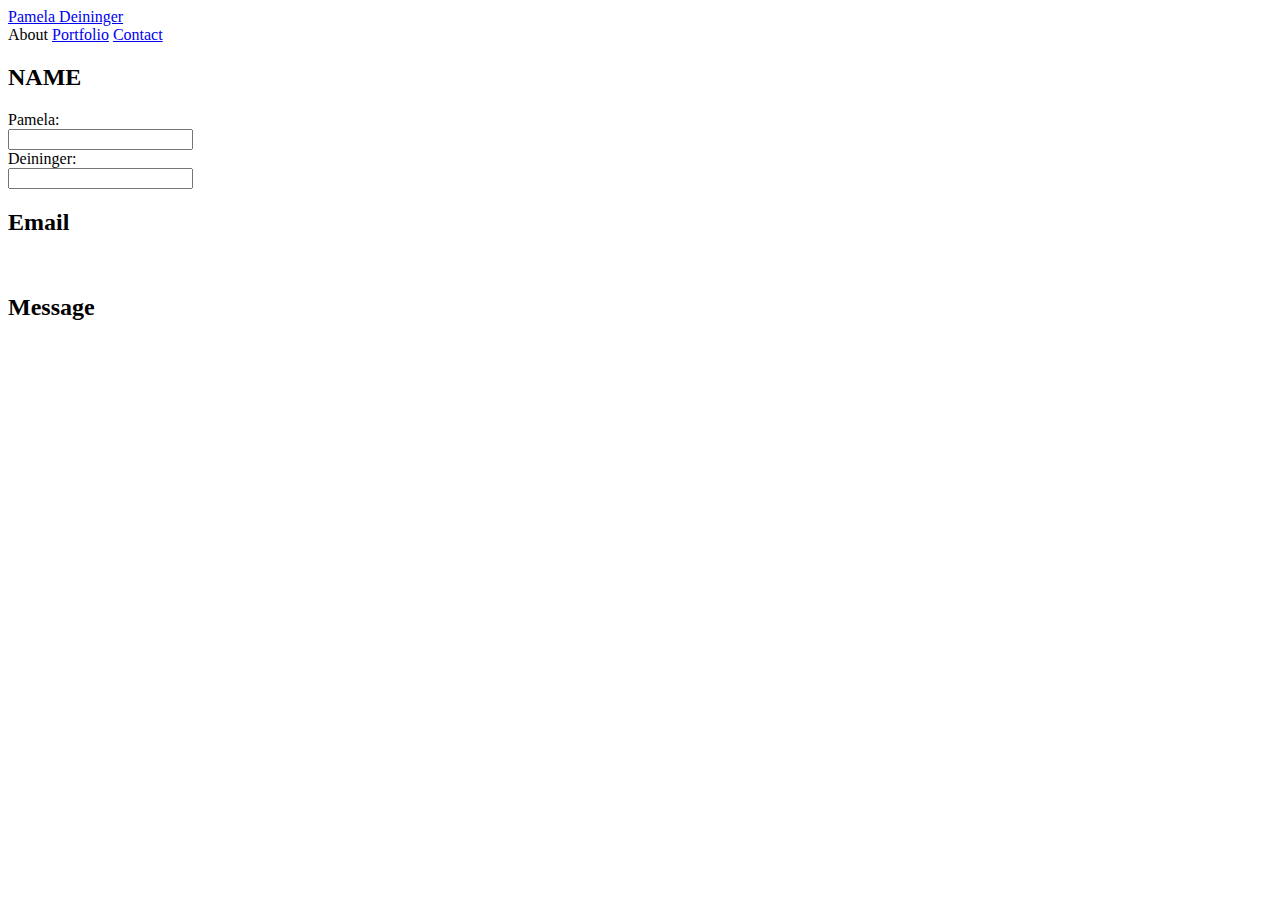
==== contact.html @ 2ecd77f3 "added materials" ====
<!DOCTYPE html>
<html lang="en">
<head>
    <meta charset="UTF-8">
    <meta name="viewport" content="width=device-width, initial-scale=1.0">
    <meta http-equiv="X-UA-Compatible" content="ie=edge">
    <title>Contact Pamela Deininger</title>
</head>
<body>
        <header id="headline">
                <div class="container">
                    <a href="contact.html" id= >Pamela Deininger</a>
                    <nav>
                        <a href="index.html"></a>About</a>
                        <a href="portfolio.html">Portfolio</a>
                        <a href="contact.html">Contact</a>
                    </nav>
                </div>
              </header>
              
              <form>
                <h2>NAME</h2>  
                Pamela:<br>
                    <input type="text" name="firstname"><br>
                Deininger:<br>
                    <input type="text" name="lastname">
                <h2>Email</h2>
                <br>
                <h2>Message</h2>
                <br>
                  </form>
</body>
</html>
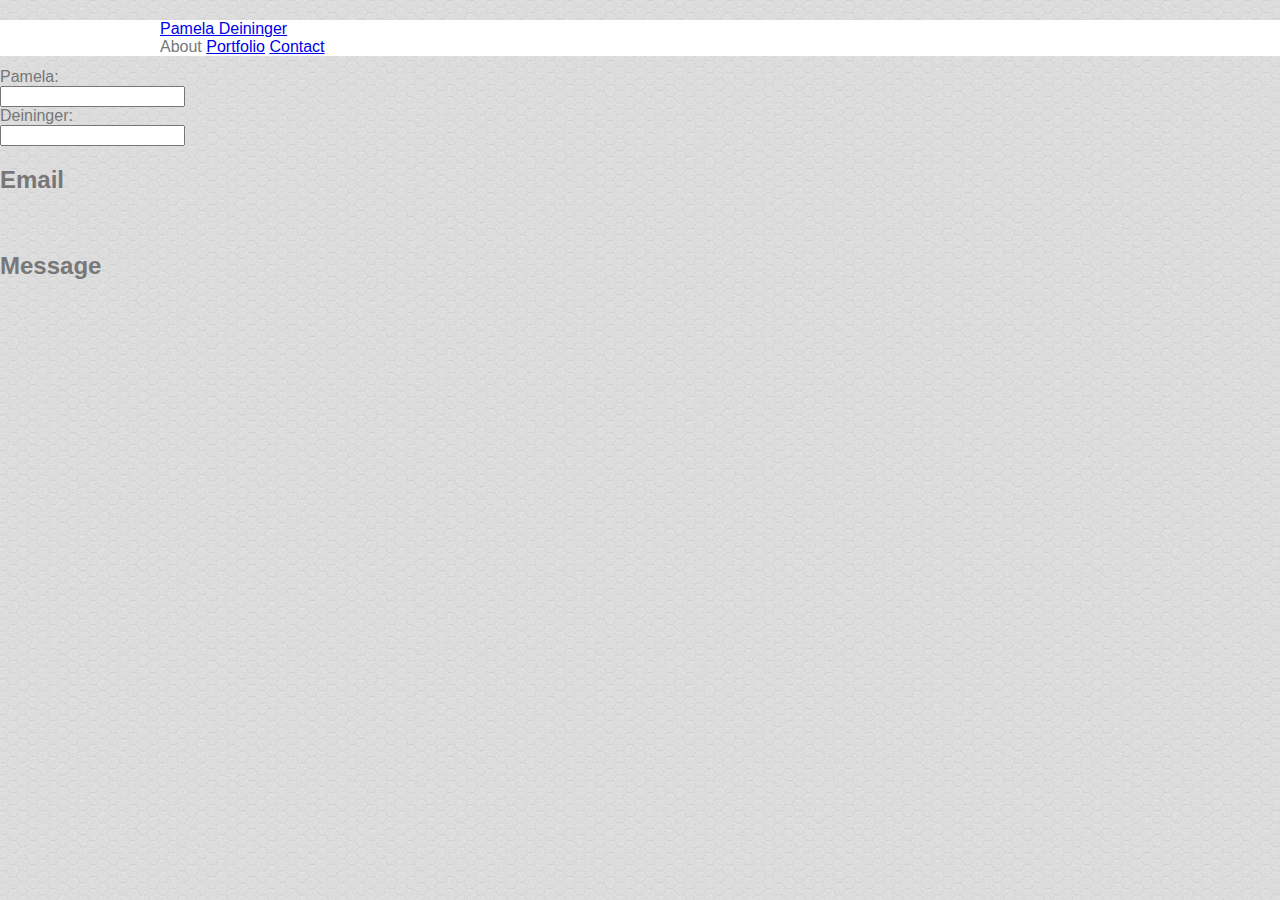
==== commit e0115195: "with css" ====
--- a/contact.html
+++ b/contact.html
@@ -4,6 +4,7 @@
     <meta charset="UTF-8">
     <meta name="viewport" content="width=device-width, initial-scale=1.0">
     <meta http-equiv="X-UA-Compatible" content="ie=edge">
+    <link rel="stylesheet" href="Assets/css/style.css">
     <title>Contact Pamela Deininger</title>
 </head>
 <body>
--- a/Assets/css/style.css
+++ b/Assets/css/style.css
@@ -0,0 +1,55 @@
+*{
+    box-sizing:  border-box;
+}
+
+body {
+padding:  0;
+margin: 0;
+font-size: 20 px;
+line-height: 24 px;
+color: #777777;
+font-family: 'Arial', 'Helvetica Neue', Helvetica, sans-serif;
+background:  url("../images/honey_im_subtle.png");
+}
+
+.portfolioImages
+{
+   height: 150px; 
+   width: 200px;
+}
+
+.container{
+    width:  100%;
+    max-width: 960px;
+    margin: 0 auto;
+}
+    .wrapper {
+     max-width:  960px;
+     width:  100%;
+     margin:  0 auto;
+    }
+
+    h1, h2, p
+    {
+        margin-bottom:  20 px;
+    }
+
+#fixed {
+    font-size:  24px;
+    line-height:  32 px;
+    color:  #ffffff;
+}
+
+#headline {
+position:  fixed;
+width:  100%;
+margin:  0;
+color:  #777777;
+background:  #ffffff;
+border-bottom:  #cccccc;
+
+}
+
+#paragraph {
+   max-width: 960px; 
+}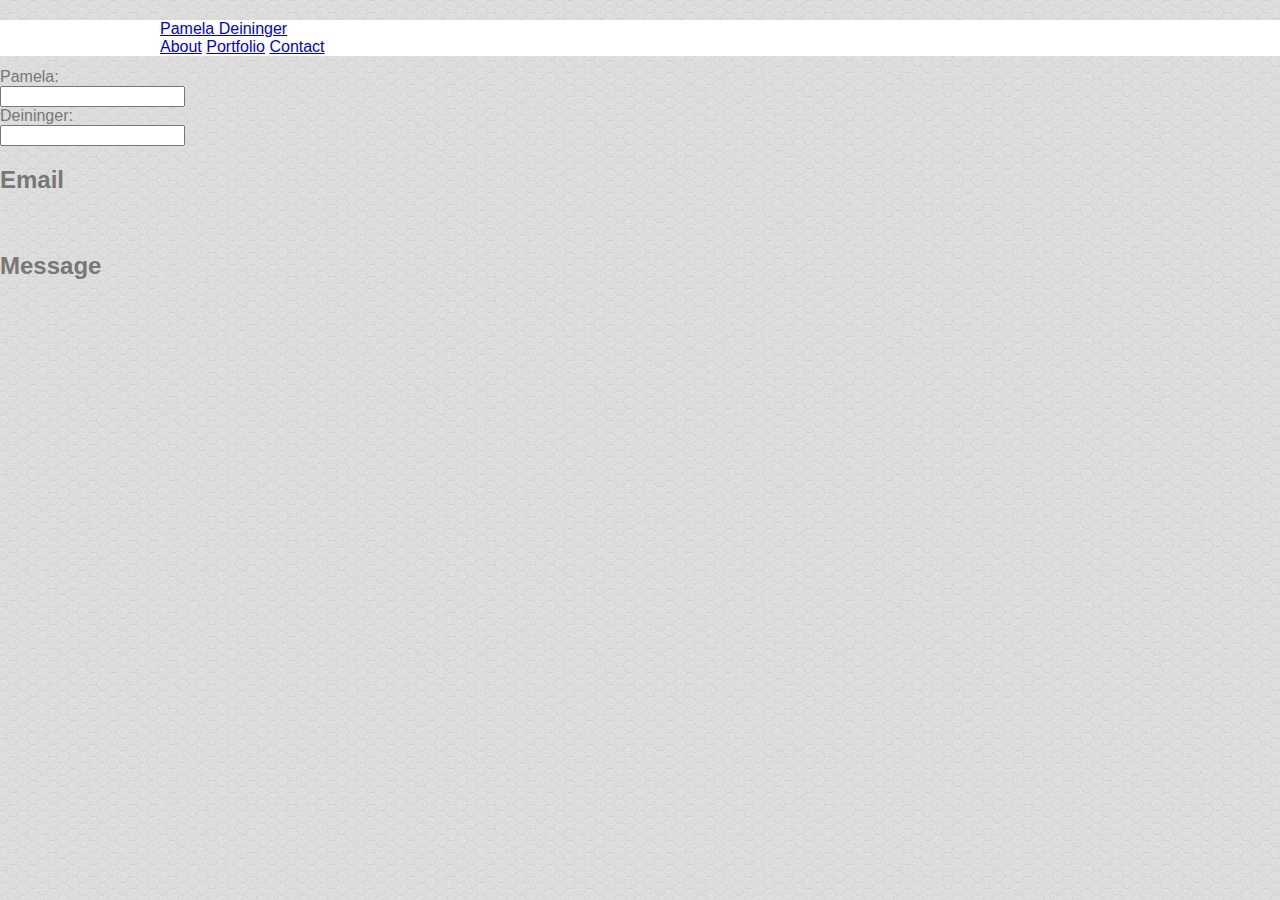
==== commit 7847d19f: "fixed about link" ====
--- a/contact.html
+++ b/contact.html
@@ -12,7 +12,7 @@
                 <div class="container">
                     <a href="contact.html" id= >Pamela Deininger</a>
                     <nav>
-                        <a href="index.html"></a>About</a>
+                        <a href="index.html">About</a>
                         <a href="portfolio.html">Portfolio</a>
                         <a href="contact.html">Contact</a>
                     </nav>
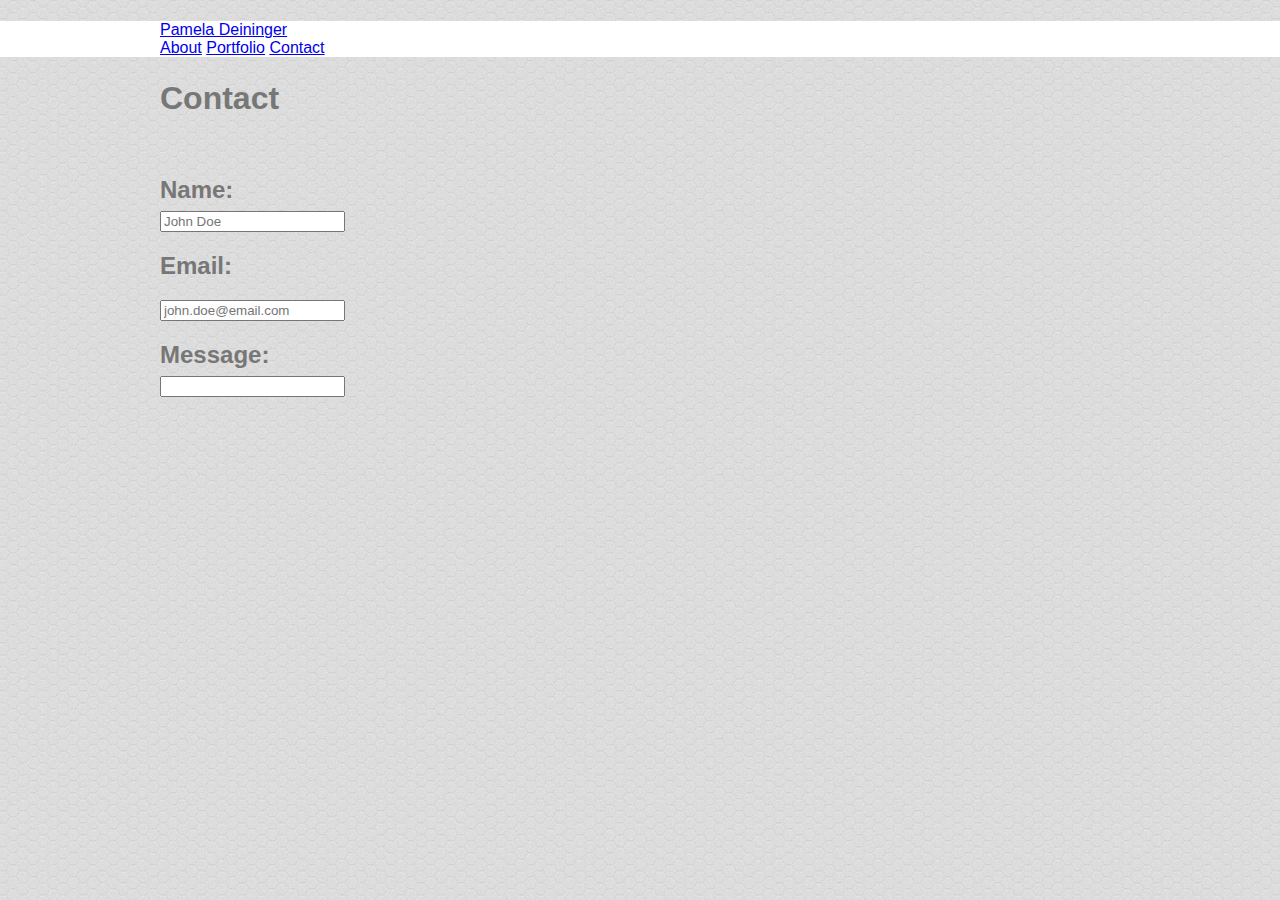
==== commit 23e5f2c6: "contact corrected" ====
--- a/contact.html
+++ b/contact.html
@@ -18,16 +18,17 @@
                     </nav>
                 </div>
               </header>
-              
-              <form>
-                <h2>NAME</h2>  
-                Pamela:<br>
-                    <input type="text" name="firstname"><br>
-                Deininger:<br>
-                    <input type="text" name="lastname">
-                <h2>Email</h2>
-                <br>
-                <h2>Message</h2>
+              <h1>Name</h1>
+              <div id="contact-container" class="container">
+              <h1>Contact</h1><br>
+                <h2>Name:<br>
+                    <input type="text" name="name" placeholder="John Doe"></h2>
+                <h2>Email:</h2>
+                <h2><example@gmail class="com"></example@gmail></h2>
+                    <input type="text" name="email" placeholder="john.doe@email.com"></h2>
+                    <h2>Message:<br>
+                    <input type="text" name="message">
+                </div>
                 <br>
                   </form>
 </body>
--- a/Assets/css/style.css
+++ b/Assets/css/style.css
@@ -29,10 +29,8 @@
      margin:  0 auto;
     }
 
-    h1, h2, p
-    {
-        margin-bottom:  20 px;
-    }
+
+    
 
 #fixed {
     font-size:  24px;
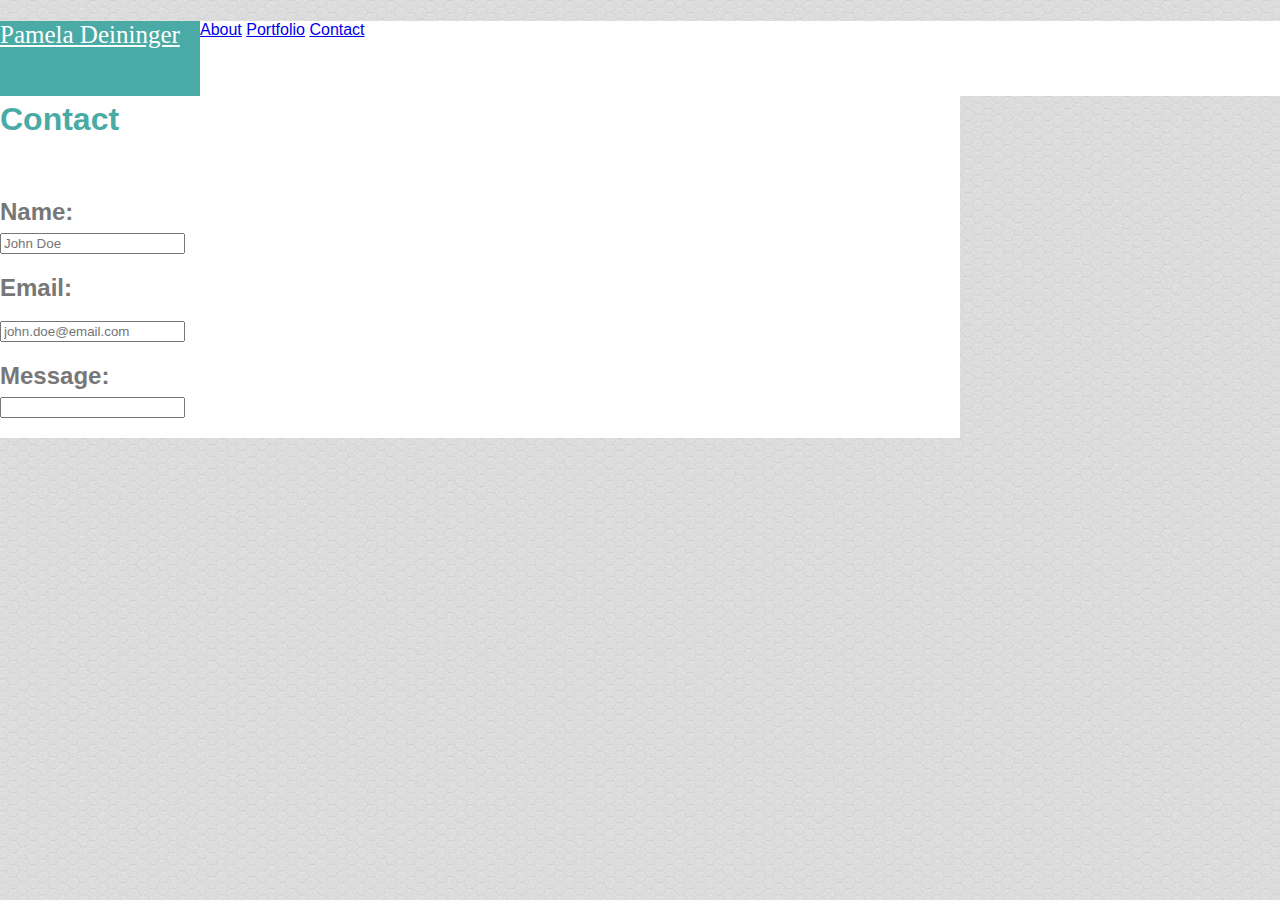
==== commit 99c5c0ba: "corrections" ====
--- a/contact.html
+++ b/contact.html
@@ -9,8 +9,8 @@
 </head>
 <body>
         <header id="headline">
+                <a href="index.html" id="myname">Pamela Deininger</a>
                 <div class="container">
-                    <a href="contact.html" id= >Pamela Deininger</a>
                     <nav>
                         <a href="index.html">About</a>
                         <a href="portfolio.html">Portfolio</a>
--- a/Assets/css/style.css
+++ b/Assets/css/style.css
@@ -8,8 +8,78 @@
 font-size: 20 px;
 line-height: 24 px;
 color: #777777;
-font-family: 'Arial', 'Helvetica Neue', Helvetica, sans-serif;
+font-family: 'Arial', 'Helvetica Neue', 'Helvetica', sans-serif;
 background:  url("../images/honey_im_subtle.png");
+}
+
+#pix1 {
+    float: left;
+    padding: 20px;
+    margin-left: 30px;
+}
+
+#pix2 {
+    float: left;
+    width: 33.3%;
+}
+
+#pix3 {
+    position: relative;
+    float: left;
+    padding: 20px;
+    margin-top: 25px;
+  
+}
+
+#pix4 {
+    float: left;
+    padding: 20px;
+    margin-top: 20px;
+}
+
+#pix5 {
+    float:  left;
+    padding: 20px;
+}
+
+#myname {
+    float: left;
+    font-family: Georgia, 'Times New Roman', Times, serif;
+    font-size: 25px;
+    width: 200px;
+    height: 75px;
+    background:  #4aaaa5;
+    color: #ffffff;
+}
+
+header {
+    background: #4aaaa5;
+    width: 100px;
+    height: 75px;
+    position: fixed;
+    color: #ffffff;
+}
+
+.container {
+    float: left;
+    max-width: 960px;
+    width: 100%;
+    background: #ffffff;
+    margin: 75 px;
+    
+}
+
+h1
+{
+    font-family: 'Arial', 'Helvetica Neue', Helvetica, sans-serif;
+    color:  #4aaaa5
+}
+
+h3
+{
+    font-family: 'Arial', 'Helvetica Neue', Helvetica, sans-serif;
+    color:  #ffffff;
+
 }
 
 .portfolioImages
@@ -18,19 +88,17 @@
    width: 200px;
 }
 
-.container{
+.container {
     width:  100%;
     max-width: 960px;
     margin: 0 auto;
+
 }
     .wrapper {
      max-width:  960px;
      width:  100%;
      margin:  0 auto;
-    }
-
-
-    
+    }    
 
 #fixed {
     font-size:  24px;
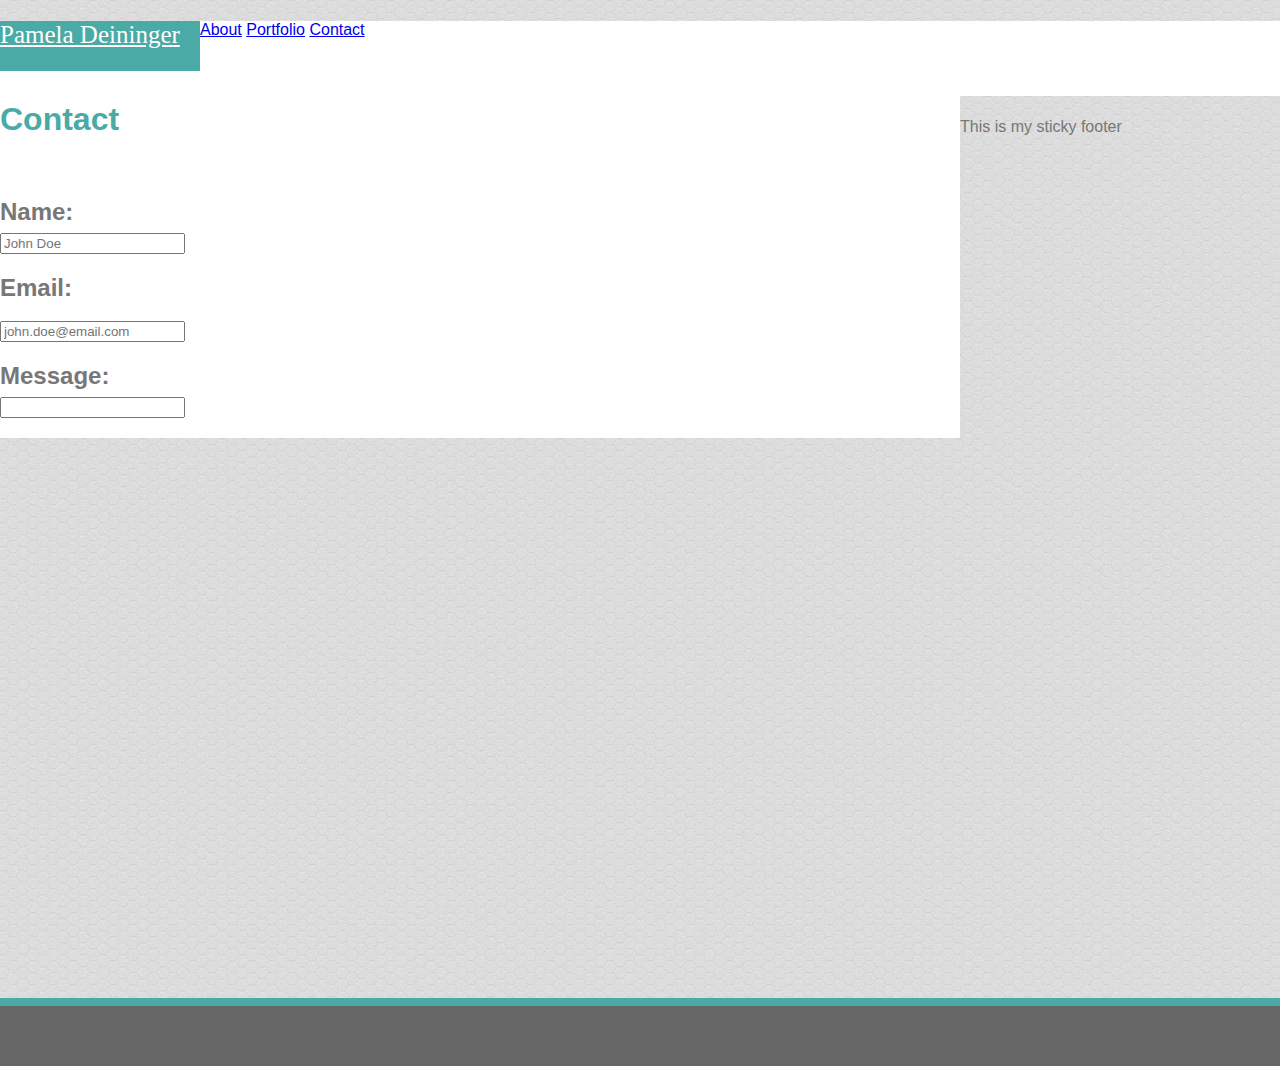
==== commit 474f7c6f: "updates to portfolio" ====
--- a/contact.html
+++ b/contact.html
@@ -31,5 +31,13 @@
                 </div>
                 <br>
                   </form>
+                  <body>
+                        <div class="content">
+                          <div class="content-inside">
+                            This is my sticky footer
+                          </div>
+                        </div>
+                        <footer class="footer"></footer>
+                      </body>         
 </body>
 </html>--- a/Assets/css/style.css
+++ b/Assets/css/style.css
@@ -20,26 +20,22 @@
 
 #pix2 {
     float: left;
-    width: 33.3%;
+    padding: 20px;
+    margin-left: 50px;
 }
 
 #pix3 {
-    position: relative;
-    float: left;
-    padding: 20px;
-    margin-top: 25px;
-  
+    margin-top: 200px;
 }
 
 #pix4 {
-    float: left;
-    padding: 20px;
-    margin-top: 20px;
+    padding:  20px
+    margin-top: 200px;
 }
 
 #pix5 {
-    float:  left;
     padding: 20px;
+    margin-top: 400 px;
 }
 
 #myname {
@@ -47,7 +43,7 @@
     font-family: Georgia, 'Times New Roman', Times, serif;
     font-size: 25px;
     width: 200px;
-    height: 75px;
+    height: 50px;
     background:  #4aaaa5;
     color: #ffffff;
 }
@@ -62,8 +58,8 @@
 
 .container {
     float: left;
-    max-width: 960px;
-    width: 100%;
+    max-width: 240px;
+    width: 33%;
     background: #ffffff;
     margin: 75 px;
     
@@ -118,4 +114,26 @@
 
 #paragraph {
    max-width: 960px; 
-}+}
+html, body {
+    height: 100%;
+    margin: 0;
+  }
+  .content {
+    min-height: 100%;
+  }
+  .content-inside {
+    padding: 20px;
+    padding-bottom: 50px;
+  }
+  .footer {
+    padding: 30px 0;
+    clear: both;
+    font-size: 16px;
+    color: #ffffff;
+    color: #cccccc;
+    text-align: center;
+    background: #666666;
+    border-top: 8px solid #4aaaa5;
+    height: 50px;
+  }
